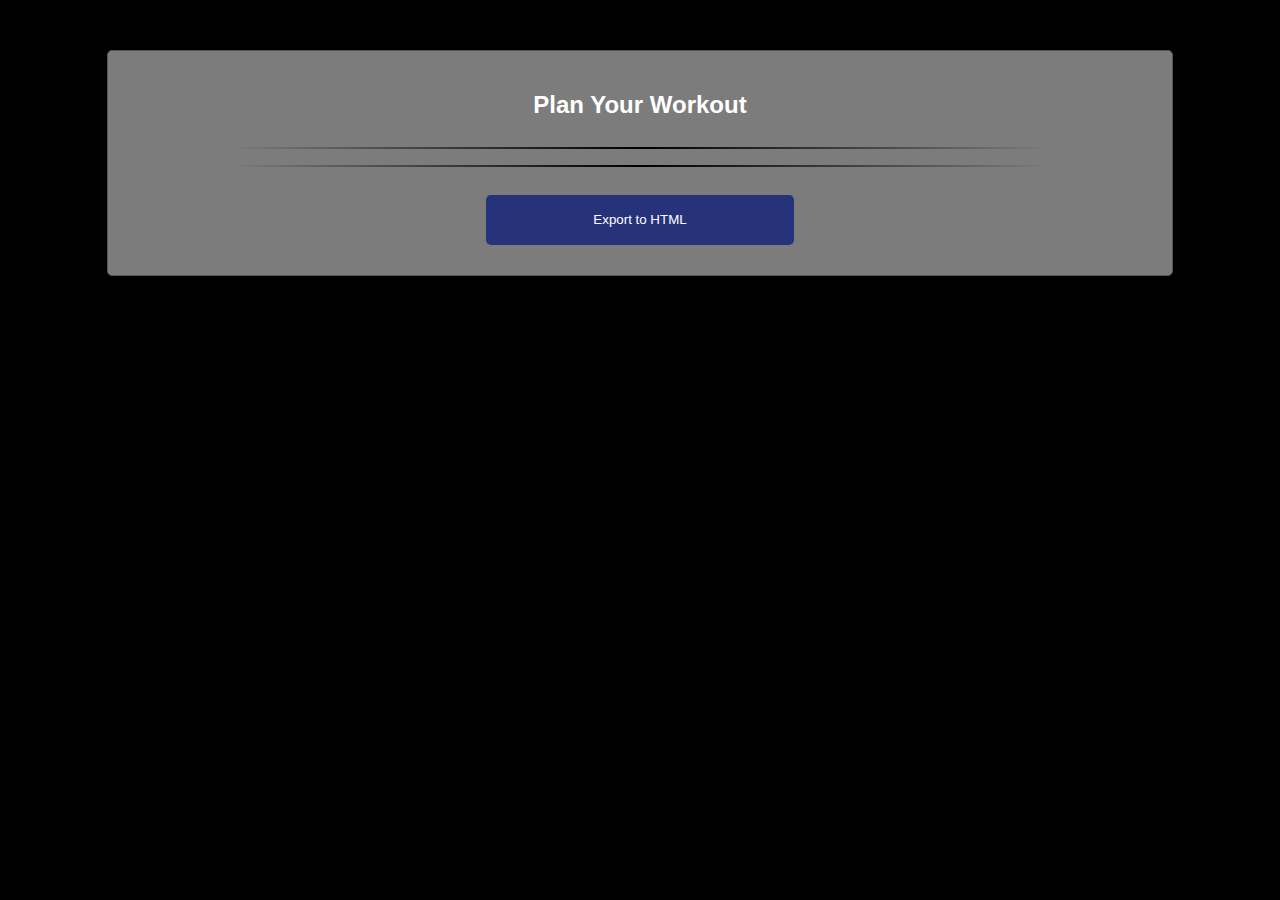
==== index.html @ f8f48cb4 "backup restored" ====
<!DOCTYPE html>
<html lang="en">

<head>
    <meta charset="UTF-8">
    <meta name="viewport" content="width=device-width, initial-scale=1.0">
    <link rel="stylesheet" href="styles.css">
    <title>Øve-logbog</title>
</head>

<body>

    <header>

    </header>

    <section id="workout-section">
        <h2>Plan Your Workout</h2>
        <div class="button-container">
        <div id="category-buttons"></div>
        <hr>
        <div id="exercise-buttons"></div>
        <hr>
        </div>

        <div id="workout-plan"></div>
        <button onclick="exportToHTML()">Export to HTML</button>
    </section>

    <script src="script.js"></script>

</body>

</html>
---- styles.css ----
body {
    font-family: Arial, Helvetica, sans-serif;
    margin: 0;
    padding: 0;
    background-color: black;
}

h2 {
    text-align: center;
}

#workout-section {
    display: flex;
    flex-direction: column;
    justify-content: center;
    background-color: #7c7c7c;
    color: rgb(255, 255, 255);
    width: 80%;
    margin: 50px auto;
    padding: 20px;
    border: 1px solid #555555;
    border-radius: 5px;
    box-shadow: 0 0 10px rgba(0, 0, 0, 0.1);
}

label, select, button {
    display: block;
    margin-bottom: 10px;
}

button {
    padding: 10px;
    background-color: #26337a;
    color: white;
    border: none;
    border-radius: 5px;
    cursor: pointer;
    width: max(100px, 30%);
    align-self: center;
    height: 50px;
}

button:hover {
    background-color: #26337a;
    box-shadow: 0 0 10px 5px #48abe0;
}

#workout-plan {
    margin-top: 20px;
}

#workout-plan div {
    margin-bottom: 10px;
}

/* #workout-table {
    border-collapse: collapse;
    width: 100%;
    text-align: center;
    table-layout: fixed;
} */

tr {
    /* background-color: red; */
    border: 1px solid #ddd;
    padding: 8px;
}

tr > :first-child {
    border: 1px solid #ddd;
    padding: 8px;
    /* background-color: blue; */
    width: 1%;
}

td {
    border: 1px solid #ddd;
    padding: 8px;
}



/* #workout-table th {
    border: 1px solid #ddd;
    padding: 8px;
    width: 1%;
    background-color: red;
    text-align: left;
} */

/* #workout-table td {
    border: 1px solid #ddd;
    padding: 8px;
    background-color: blue;
} */

/* #workout-table th {
    background-color: red;
} */

div #category-buttons {
    display: flex;
    justify-content: center;
    gap: 10px;
    flex-wrap: wrap;
}

#category-buttons button {
    background-color: #26337a;
    height: 50px;
}

div #exercise-buttons {
    display: flex;
    justify-content: center;
    flex-wrap: wrap;
    gap: 10px;
}

#exercise-buttons button {
    background-color: #51267a;
    height: 50px;
}

.button-container {
    display: flex;
    flex-direction: column;
    justify-content: center;
}

hr { /* Line divider */
    border: 0;
    height: 2px;
    width: 80%;
    background: #000000;
    background-image: linear-gradient(to right, #7c7c7c, #000000, #7c7c7c);
}
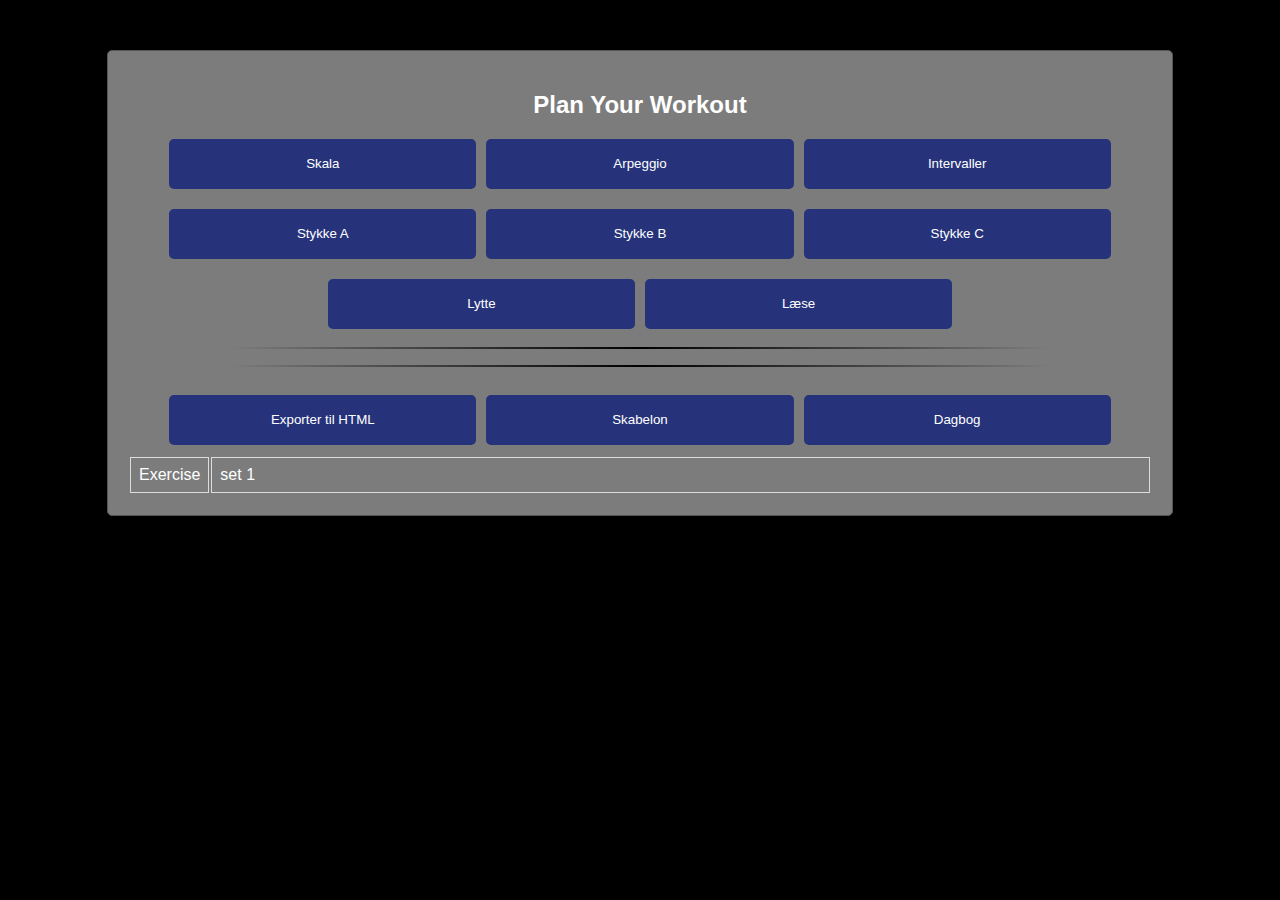
==== commit 17320e29: "add skabelon og dagbog" ====
--- a/index.html
+++ b/index.html
@@ -24,7 +24,11 @@
         </div>
 
         <div id="workout-plan"></div>
-        <button onclick="exportToHTML()">Export to HTML</button>
+        <div id="export-download">
+            <button onclick="exportToHTML()">Exporter til HTML</button>
+            <button type="submit" onclick="window.open('template.html')">Skabelon</button>
+            <button type="submit" onclick="window.open('dagbog til print.html')">Dagbog</button>
+        </div>
     </section>
 
     <script src="script.js"></script>
--- a/styles.css
+++ b/styles.css
@@ -21,6 +21,13 @@
     border: 1px solid #555555;
     border-radius: 5px;
     box-shadow: 0 0 10px rgba(0, 0, 0, 0.1);
+}
+
+#export-download {
+    display: flex;
+    justify-content: center;
+    gap: 10px;
+    flex-wrap: wrap;
 }
 
 label, select, button {
@@ -71,6 +78,7 @@
     padding: 8px;
     /* background-color: blue; */
     width: 1%;
+    white-space: nowrap;
 }
 
 td {
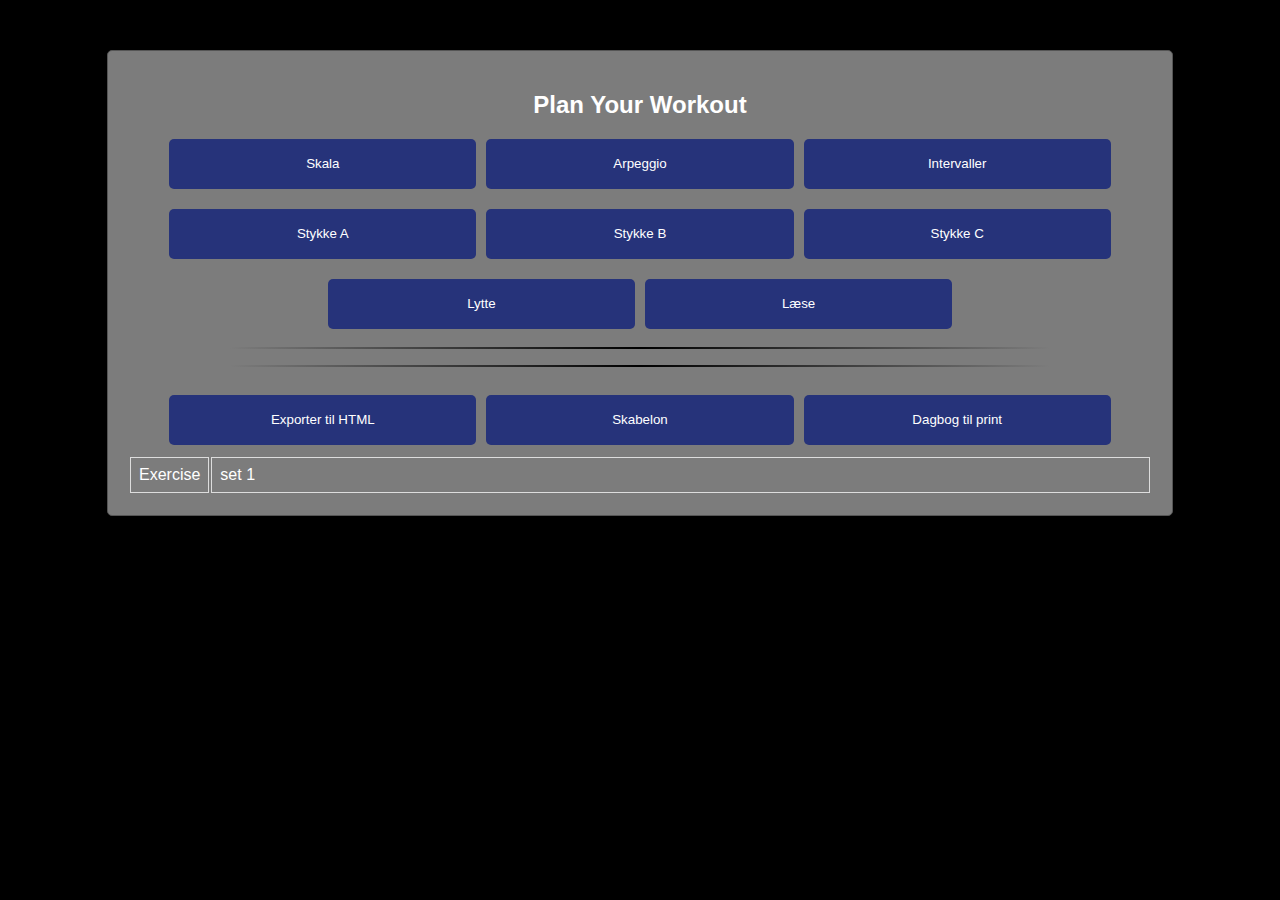
==== commit 5b7c304e: "fix downloaded files" ====
--- a/index.html
+++ b/index.html
@@ -27,7 +27,7 @@
         <div id="export-download">
             <button onclick="exportToHTML()">Exporter til HTML</button>
             <button type="submit" onclick="window.open('template.html')">Skabelon</button>
-            <button type="submit" onclick="window.open('dagbog til print.html')">Dagbog</button>
+            <button type="submit" onclick="window.open('dagbog.html')">Dagbog til print</button>
         </div>
     </section>
 
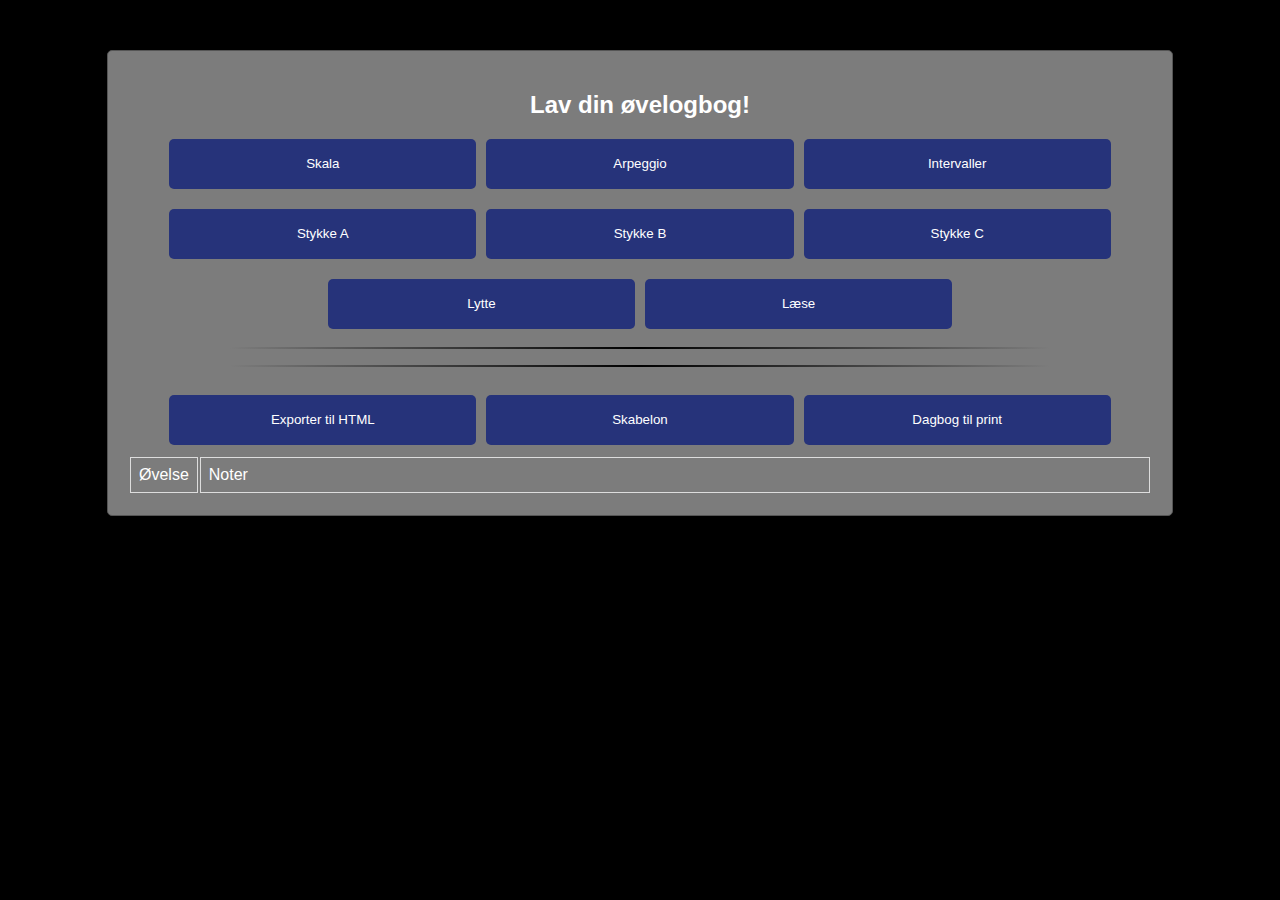
==== commit a76502ad: "change titel" ====
--- a/index.html
+++ b/index.html
@@ -15,7 +15,7 @@
     </header>
 
     <section id="workout-section">
-        <h2>Plan Your Workout</h2>
+        <h2>Lav din øvelogbog!</h2>
         <div class="button-container">
         <div id="category-buttons"></div>
         <hr>
